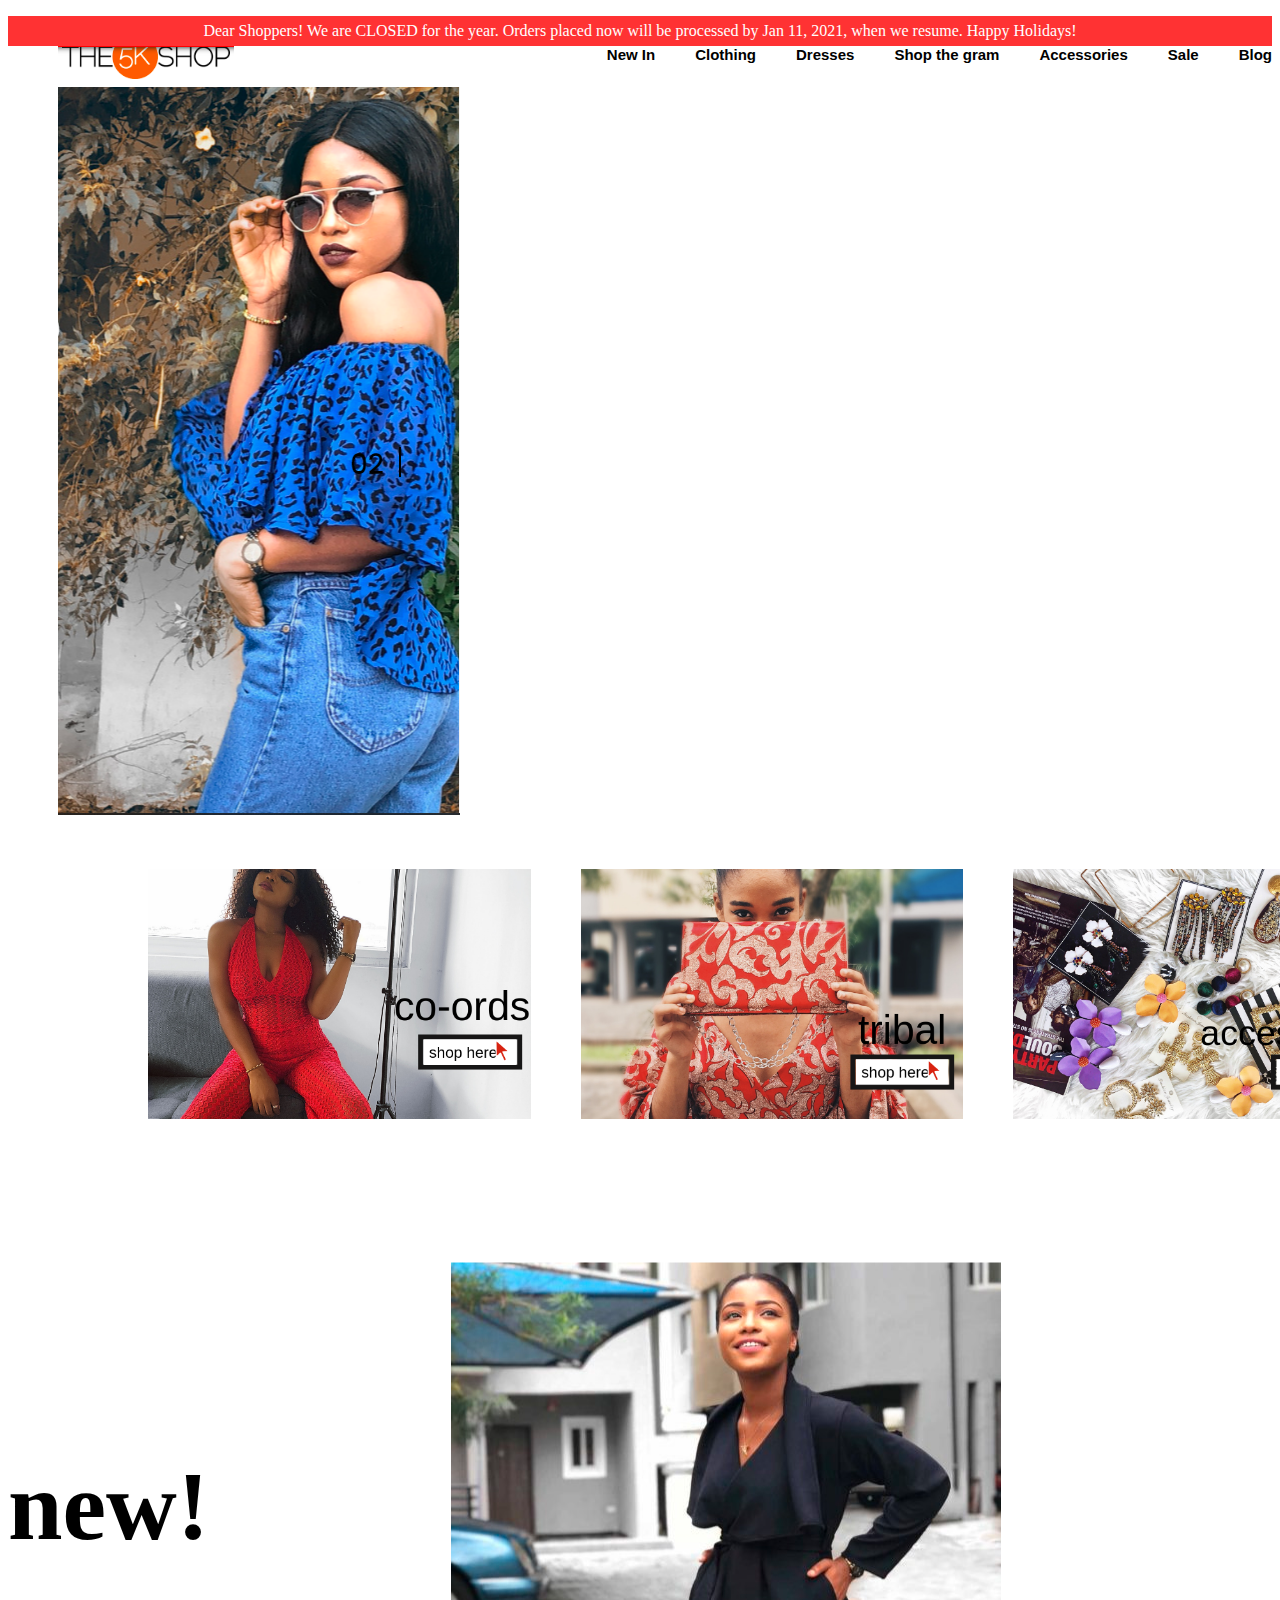
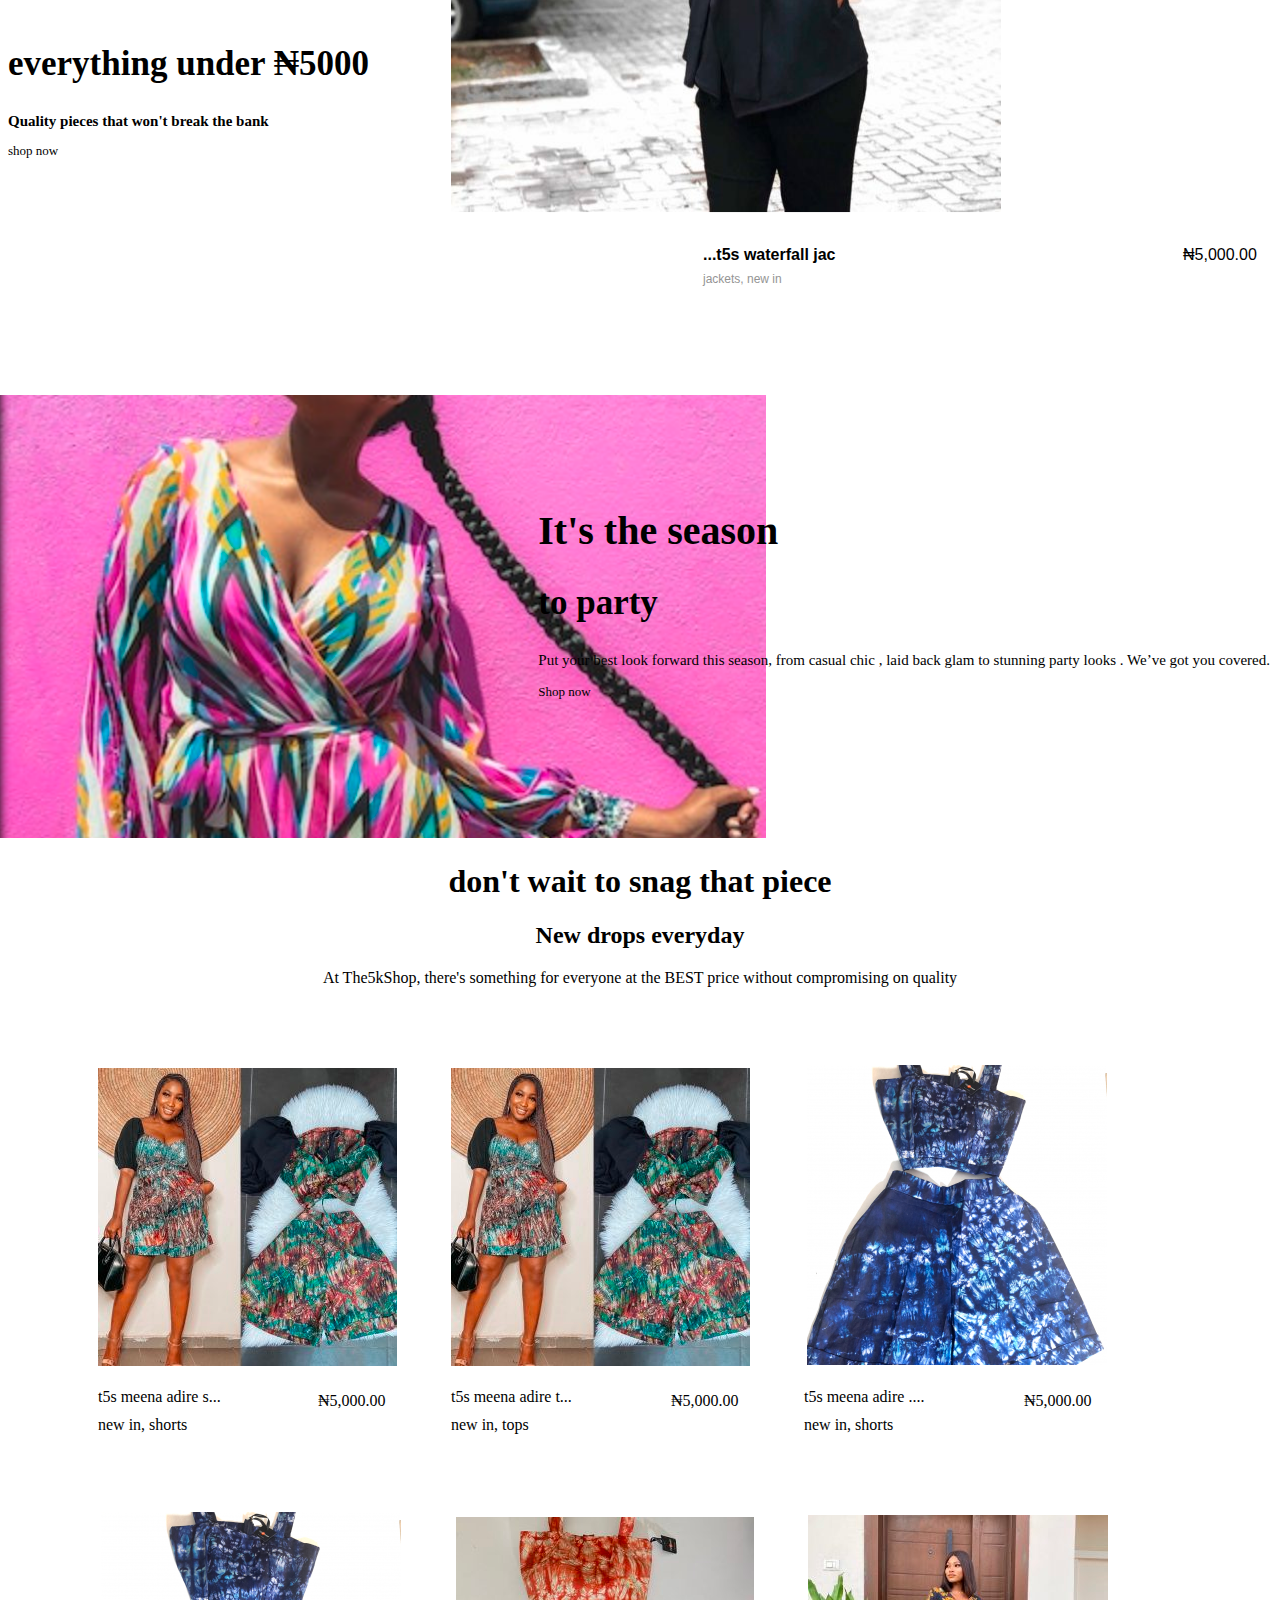
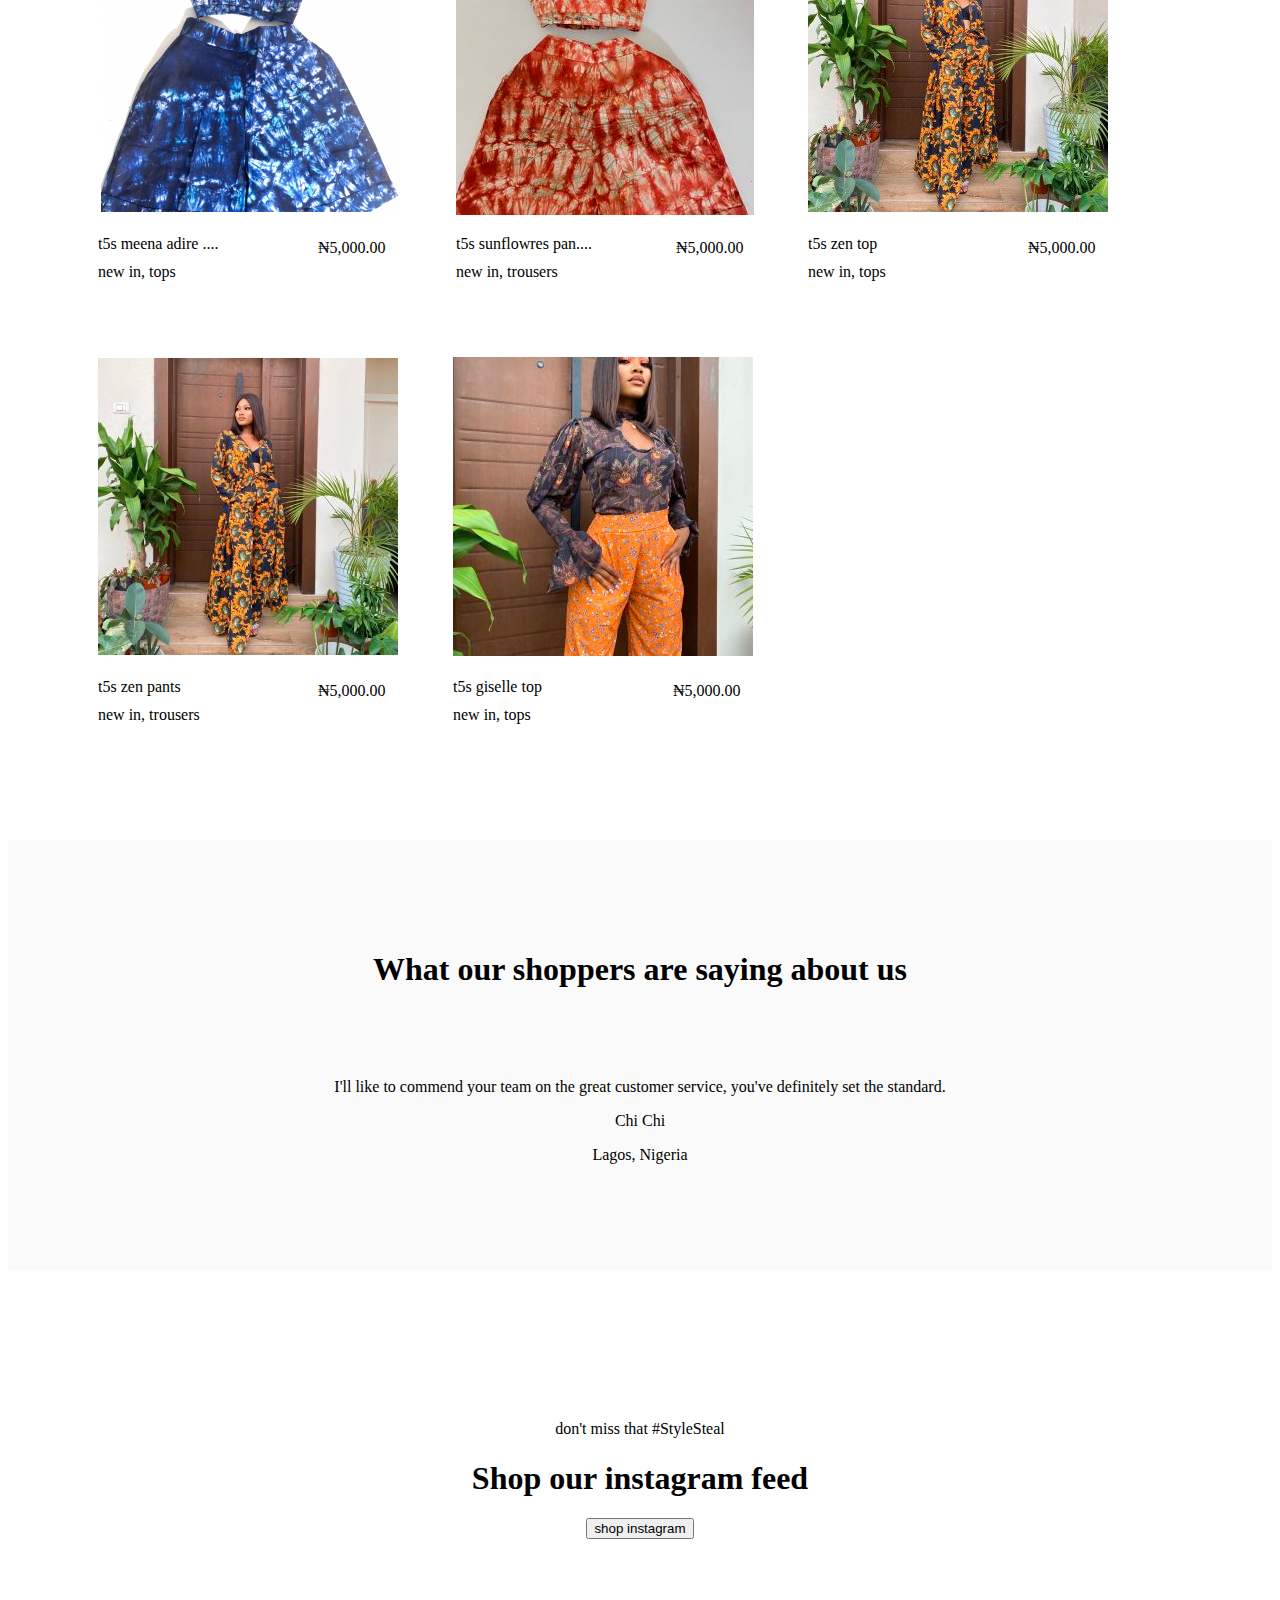
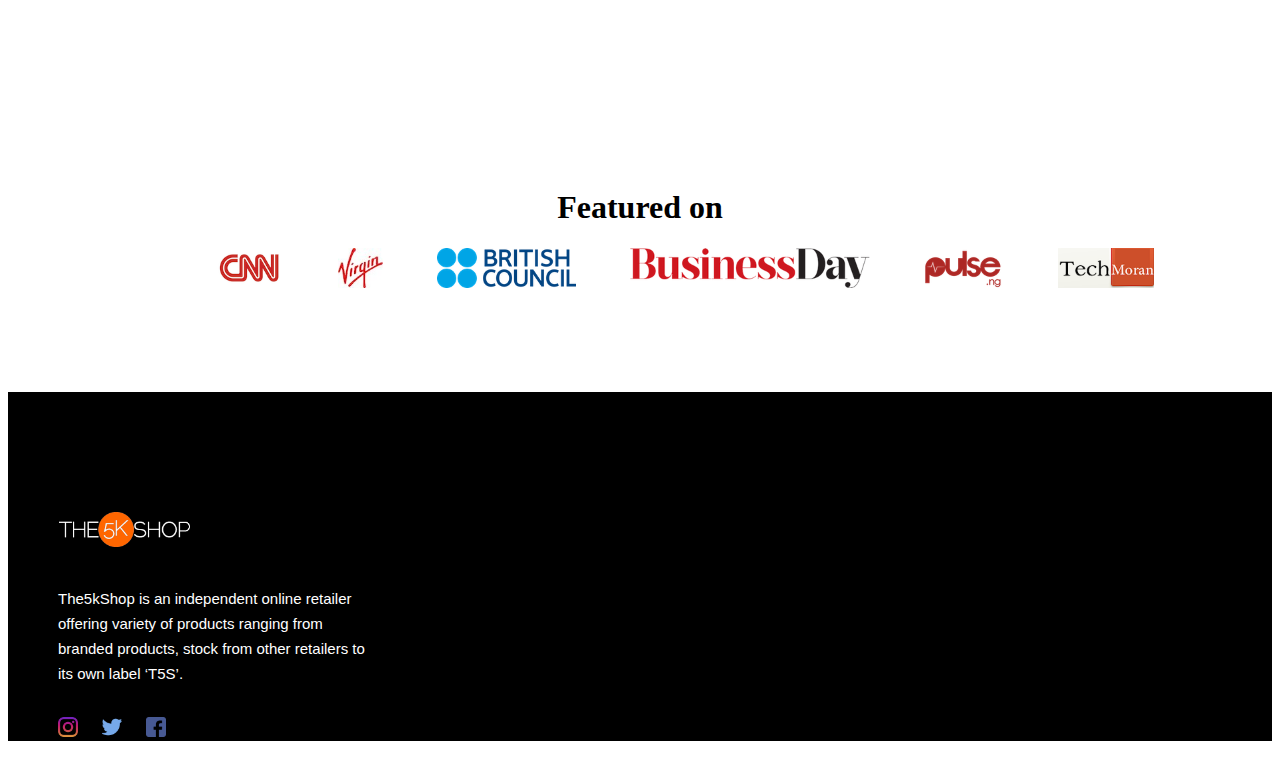
==== index/index.html @ 318f8c5a "Adding new 5kShop-Clone Project" ====
<!DOCTYPE html>
<html lang="en">

<head>
    <meta charset="UTF-8">
    <meta http-equiv="X-UA-Compatible" content="IE=edge">
    <meta name="viewport" content="width=device-width, initial-scale=1.0">
    <title>5KShop</title>
    <link rel="stylesheet" href="../css/5k.css">
    <!-- <link rel="icon" href="" sizes="16x16" type="image/png"> -->
</head>

<body>
    <div class="announcement">
        <p>
            Dear Shoppers! We are CLOSED for the year. Orders placed now will be processed by Jan 11, 2021, when we
            resume. Happy Holidays!
        </p>
    </div>

    <nav>
        <img src="../assets/images/5k.PNG" alt="5k Logo White">

        <li>
            <ol>New In</ol>
            <ol>Clothing</ol>
            <ol>Dresses</ol>
            <ol>Shop the gram</ol>
            <ol>Accessories</ol>
            <ol>Sale</ol>
            <ol>Blog</ol>
        </li>
    </nav>


    <img src="../assets/images/5k-background-1.PNG" alt="Background image" class="background-1">

    <div class="top-sec">
        <section class="shop-here">
            <img src="../assets/images/shop-here-2-1.png" alt="Shop Here">
            <img src="../assets/images/shop-here-3-1.png" alt="Shop Here">
            <img src="../assets/images/shop-here-5.png" alt="Shop Here">
        </section>
    </div>

    <div>

        <section class="writeup">
            <h2 class="new">new!</h2>
            <h2 class="everything">everything under ₦5000</h2>
            <h2 class="quality">Quality pieces that won't break the bank</h2>
            <p class="shop">shop now</p>
        </section>

        <section>
            <img src="../assets/images/girl-1.PNG" alt="girl in black" class="gib">
            <p class="bl">...t5s waterfall jac</p>
            <p class="br">₦5,000.00</p>
            <p class="bbl">jackets, new in</p>
        </section>
    </div>

    <div>
        <section>
            <img src="../assets/images/girl-2.PNG" alt="girl in dress" class="gid">
        </section>

        <section class="gid-2">
            <h1>It's the season</h1>
            <h2>to party</h2>
            <!-- <hr> -->
            <p class="put">Put your best look forward this season, from casual chic , laid back glam to stunning party
                looks . We’ve
                got you covered.</p>
            <p class="shop-now">Shop now</p>
        </section>
    </div>

    <div class="dw">
        <h1>don't wait to snag that piece</h1>
        <h2>New drops everyday</h2>
        <!-- <hr> -->
        <p>At The5kShop, there's something for everyone at the BEST price without compromising on quality</p>
    </div>

    <div class="g-container">
        <section class="gallery">
            <ul>
                <li>
                    <img src="../assets/images/dress-1.PNG" alt="t5s meena adire shorts">
                    <p class="ct">t5s meena adire s...</p>
                    <p class="cp">₦5,000.00</p>
                    <p class="cd">new in, shorts</p>
                </li>

                <li>
                    <img src="../assets/images/dress-1.PNG" alt="t5s meena adire tops">
                    <p class="ct">t5s meena adire t...</p>
                    <p class="cp">₦5,000.00</p>
                    <p class="cd">new in, tops</p>
                </li>
                <li>
                    <img src="../assets/images/dress-2.PNG" alt="t5s zainab adire ....">
                    <p class="ct">t5s meena adire ....</p>
                    <p class="cp">₦5,000.00</p>
                    <p class="cd">new in, shorts</p>
                </li>
                <li>
                    <img src="../assets/images/dress-2.PNG" alt="t5s zainab adire ....">
                    <p class="ct">t5s meena adire ....</p>
                    <p class="cp">₦5,000.00</p>
                    <p class="cd">new in, tops</p>
                </li>
                <li>
                    <img src="../assets/images/dress-3.PNG" alt="t5s sunflowers pan...">
                    <p class="ct">t5s sunflowres pan....</p>
                    <p class="cp">₦5,000.00</p>
                    <p class="cd">new in, trousers</p>
                </li>
                <li>
                    <img src="../assets/images/dress-4.PNG" alt="t5s sunflowers pan...">
                    <p class="ct">t5s zen top</p>
                    <p class="cp">₦5,000.00</p>
                    <p class="cd">new in, tops</p>
                </li>
                <li>
                    <img src="../assets/images/dress-4.PNG" alt="t5s sunflowers pan...">
                    <p class="ct">t5s zen pants</p>
                    <p class="cp">₦5,000.00</p>
                    <p class="cd">new in, trousers</p>
                </li>
                <li>
                    <img src="../assets/images/dress-5.PNG" alt="t5s sunflowers pan...">
                    <p class="ct">t5s giselle top</p>
                    <p class="cp">₦5,000.00</p>
                    <p class="cd">new in, tops</p>
                </li>
            </ul>
        </section>
    </div>

    <div class="testimonies">
        <h1 class="wos">What our shoppers are saying about us</h1>
        <p>I'll like to commend your team on the great customer service, you've definitely set the standard.</p>
        <p>Chi Chi </p>
        <p>Lagos, Nigeria</p>
    </div>

    <section class="shop-on-insta">
        <p>don't miss that #StyleSteal</p>
        <h1>Shop our instagram feed</h1>
        <button class="shop-button">shop instagram</button>
    </section>

    <section class="feature">
        <h1>Featured on</h1>
        <ul class="feature-logos">
            <li>
                <img src="../assets/images/cnn-logo.png" alt="CNN Logo">
            </li>
            <li>
                <img src="../assets/images/Virgin_NASA_logo-1.jpg" alt="Virgin Logo">
            </li>
            <li>
                <img src="../assets/images/British_Council_logo.svg_.png" alt="British Council Logo">
            </li>
            <li>
                <img src="../assets/images/business-day-logo.png" alt="Business Day Logo">
            </li>
            <li>
                <img src="../assets/images/Pulse.png" alt="Pulse logo">
            </li>
            <li>
                <img src="../assets/images/moran.png" alt="Tech Moran Logo">
            </li>
        </ul>
    </section>

    <footer>
        <section class="ft-section-1">
            <img src="../assets/images/5k-white-1.png" alt="" class="t5s-footer">
            <p>The5kShop is an independent online retailer offering variety of products ranging from branded products,
                stock from other retailers to its own label ‘T5S’.</p>
            <ul>
                <li>
                    <img src="../assets/images/029-instagram.png" alt="Instagram Logo">
                </li>
                <li>
                    <img src="../assets/images/008-twitter.png" alt="Twitter Logo">
                </li>
                <li>
                    <img src="../assets/images/036-facebook.png" alt="Facebook Logo">
                </li>
            </ul>
        </section>
    </footer>
</body>

</html>
---- css/5k.css ----
body {
    background-color: #ffffff;
}

.announcement{
    background-color: #ff3233;
    height: 30px;
    width: 100%;
    line-height: 30px;
}

.announcement p {
    color: white;
    display: flex;
    justify-content: center;
}

nav li {
    list-style: none;
    display: flex;
    justify-content: space-evenly;
    float: right;
    font-weight: bold;
    font-family: sans-serif;
    font-size: 15px;
    margin-top: -15px;
}

img {
    margin-left: 50px;
}

 /* img.background-1{ 
    background-repeat: repeat;    
}  */

/* .top-sec{
    background-color: grey;
} */

.shop-here{
    display: flex;
    width: 500px;
    height: 250px;
    justify-content: space-between;
    margin-left: 90px;
    margin-top: 50px;
}

.gib{
    float: right;
    margin-right: 270px;
    margin-top: 140px;
}

/* .t5s {
    display: flex;
    justify-content: space-evenly;
    float: right;
} */

.bl {
    position: absolute;
    top: 1830px;
    margin-left: 695px;
    color: #000000;
    font-family: sans-serif;
    font-size: 16px;
    font-weight: 600;
}
.br {
    position: absolute;
    top: 1830px;
    margin-left: 1175px;
    color: #000000;
    font-family: sans-serif;
    font-size: 16px;
    font-weight: lighter;
}
.bbl {
    position: absolute;
    top: 1860px;
    margin-left: 695px;
    color: #949494;
    font-family: sans-serif;
    font-size: 12px;
}

.writeup{
    float: left;
    margin-top: 250px;
}

.new {
    font-size: 98px;
}
.everything {
    font-size: 35px;
}
.quality{
    font-size: 15px;
}
.shop {
    font-size: 13px;
}

.gid{
    margin-top: 180px;
    margin-left: -10px;
}

p.put{
    font-size: 15px;
    word-break: normal;
}
.gid-2{
    position: absolute;
    right: 10px;
    top: 2080px;

}

.gid-2 > h1 {
    font-size: 40px;
}
.gid-2 > h2 {
    font-size: 35px;
}

.gid-2 > .shop-now{
    font-size: 13px;
}

.dw{
   text-align: center;
}

/* .gallery li {
    display: flex;
    justify-content:;
} */

/* .g-container{
    max-width: 950px;
    margin: 0 auto;
    padding: 0 5%;
} */

.gallery li{
    display: inline-block;
    margin-top: 60px;
}

.ct {
    margin-left: 50px;
}
.cp {
    margin-left: 270px;
    margin-top: -30px;
}
.cd {
    margin-left: 50px;
    margin-top: -10px;
}

.testimonies{
    margin-top: 100px;
    background-color: #fafafa;
    width: 100%;
    text-align: center;
    padding: 90px 0;
    /* margin: 0; */
}


.wos {
    margin-bottom: 90px;
}

.shop-on-insta{
    text-align:center;
    margin: 150px 0;
}
.feature-logos li{
    list-style: none;
    display: inline-block;
}

.feature{
    margin-top: 250px;
    text-align: center;
}

.feature-logos img {
    
    height: 40px;
}

footer{
     background-color: #000000;
     width: 100%;
     margin-top: 100px;
}

footer p {
    color: #ffffff;
}



.t5s-footer{
    height: 35px;
}

.ft-section-1{
    text-align: left;
    padding-top: 120px;
    margin-left: 50px;
    width: 25%;
}

.ft-section-1 li > img{
    height: 20px;
    
}

.ft-section-1 li{
    display: inline-block;
    margin-left: -90px;
    margin-top: 15px;
    padding-right: 60px;
}

.ft-section-1 > img{
    margin-left: 1px;
    margin-bottom: 20px;
}

.ft-section-1 > p{
    font-size: 15px;
    font-family: sans-serif;
    line-height: 25px;
    /* display: block; */
    text-align: left;
}
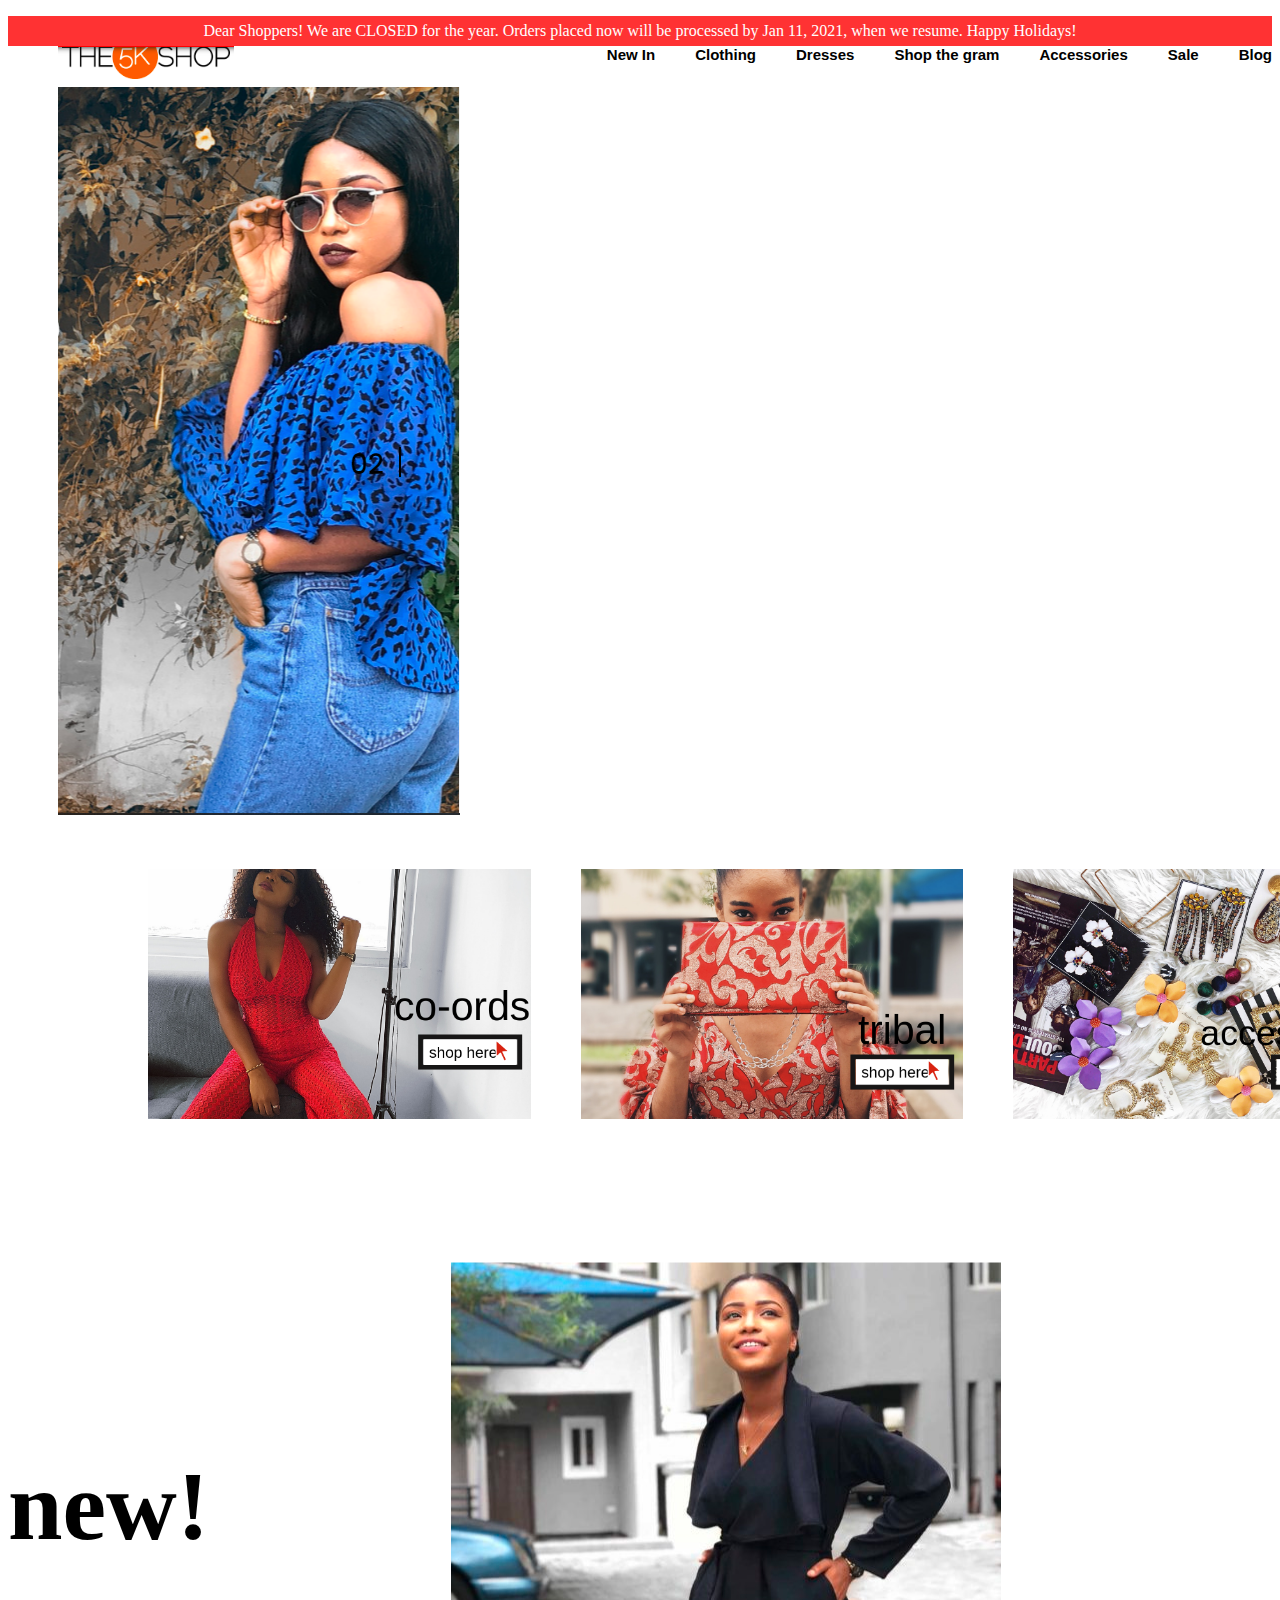
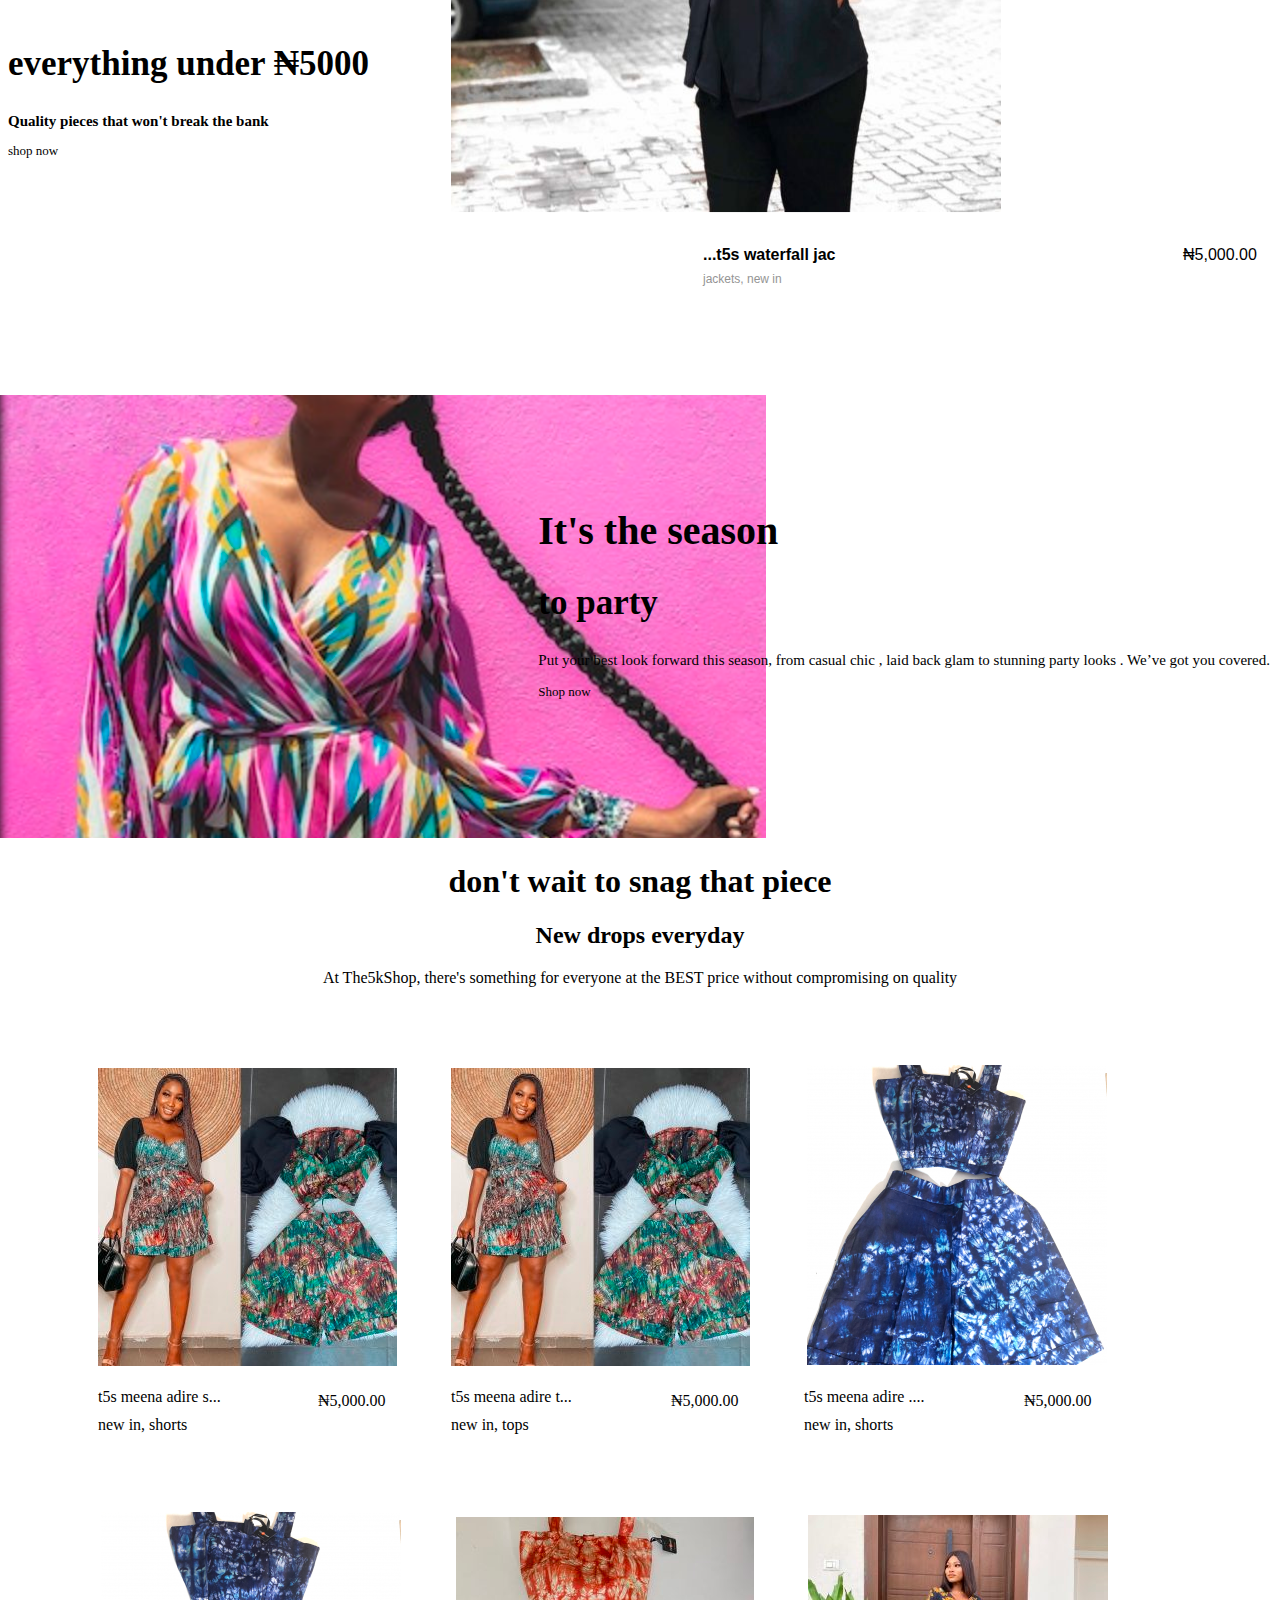
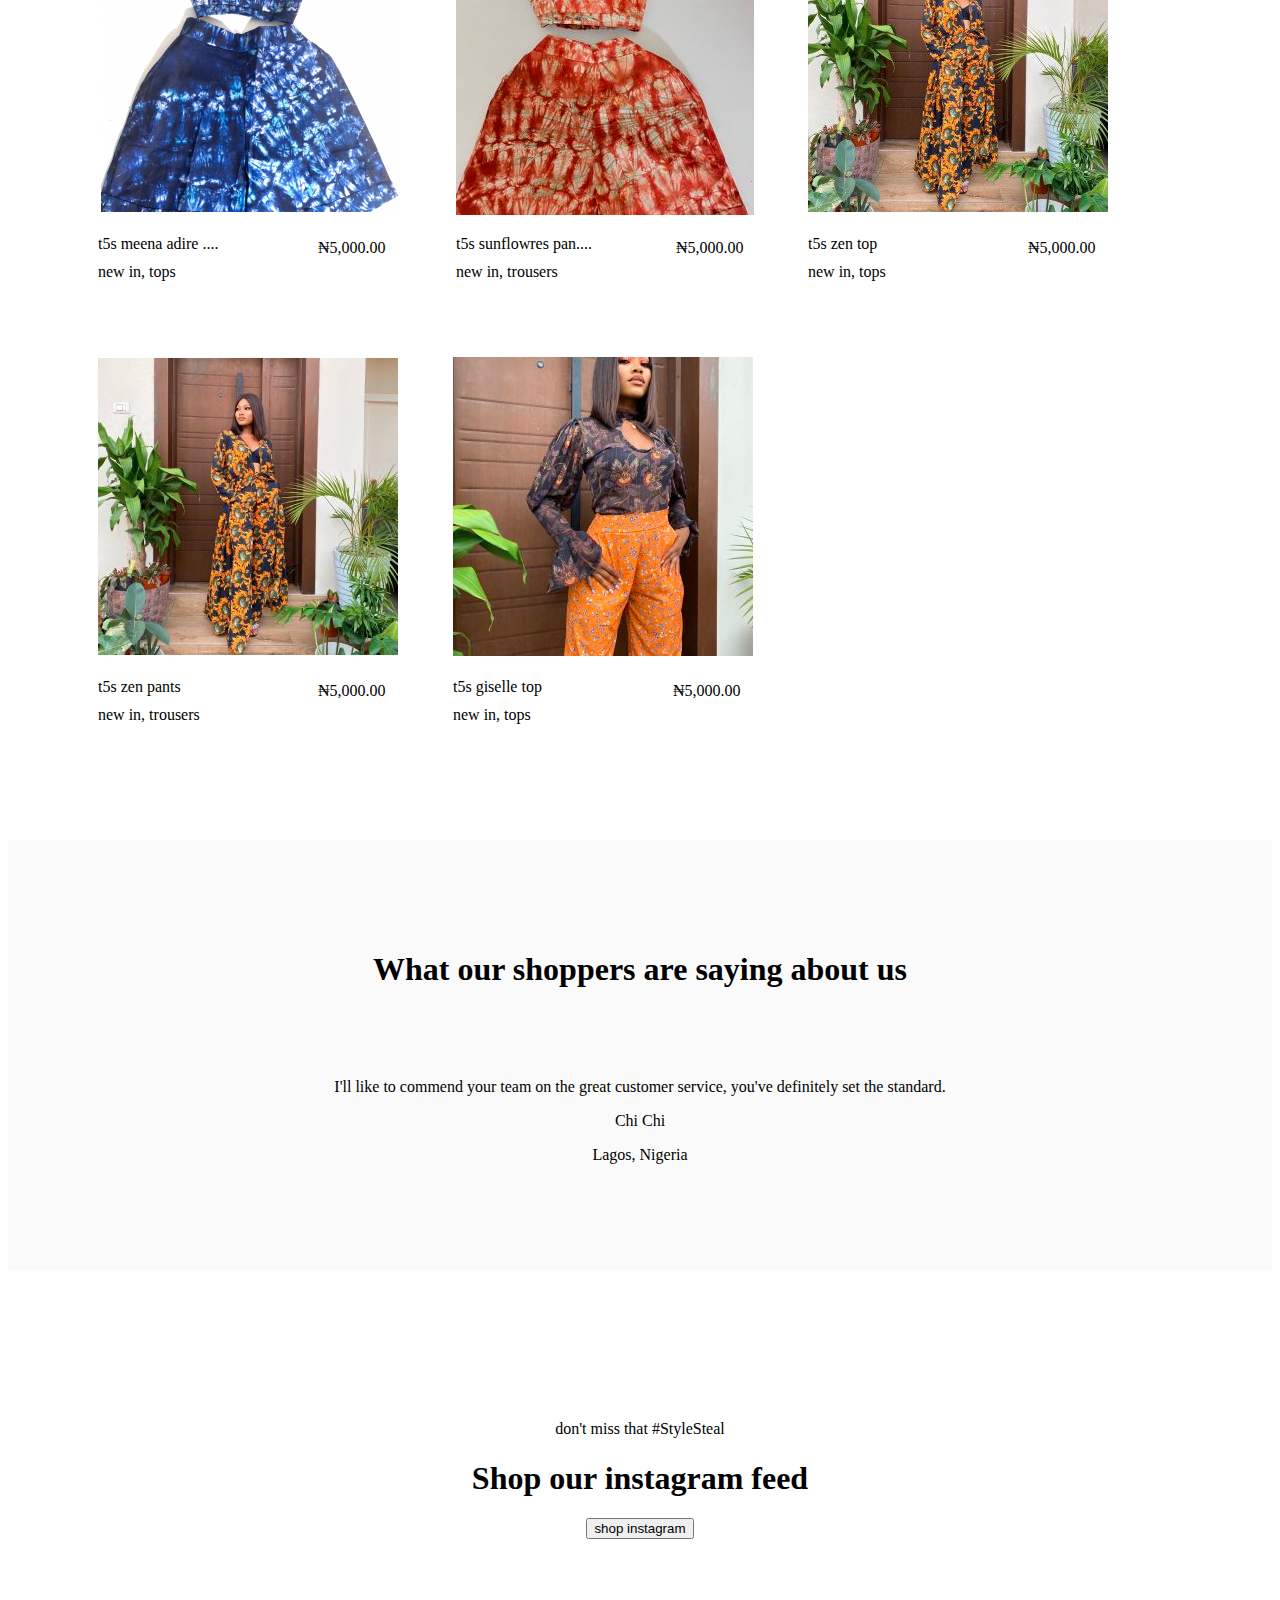
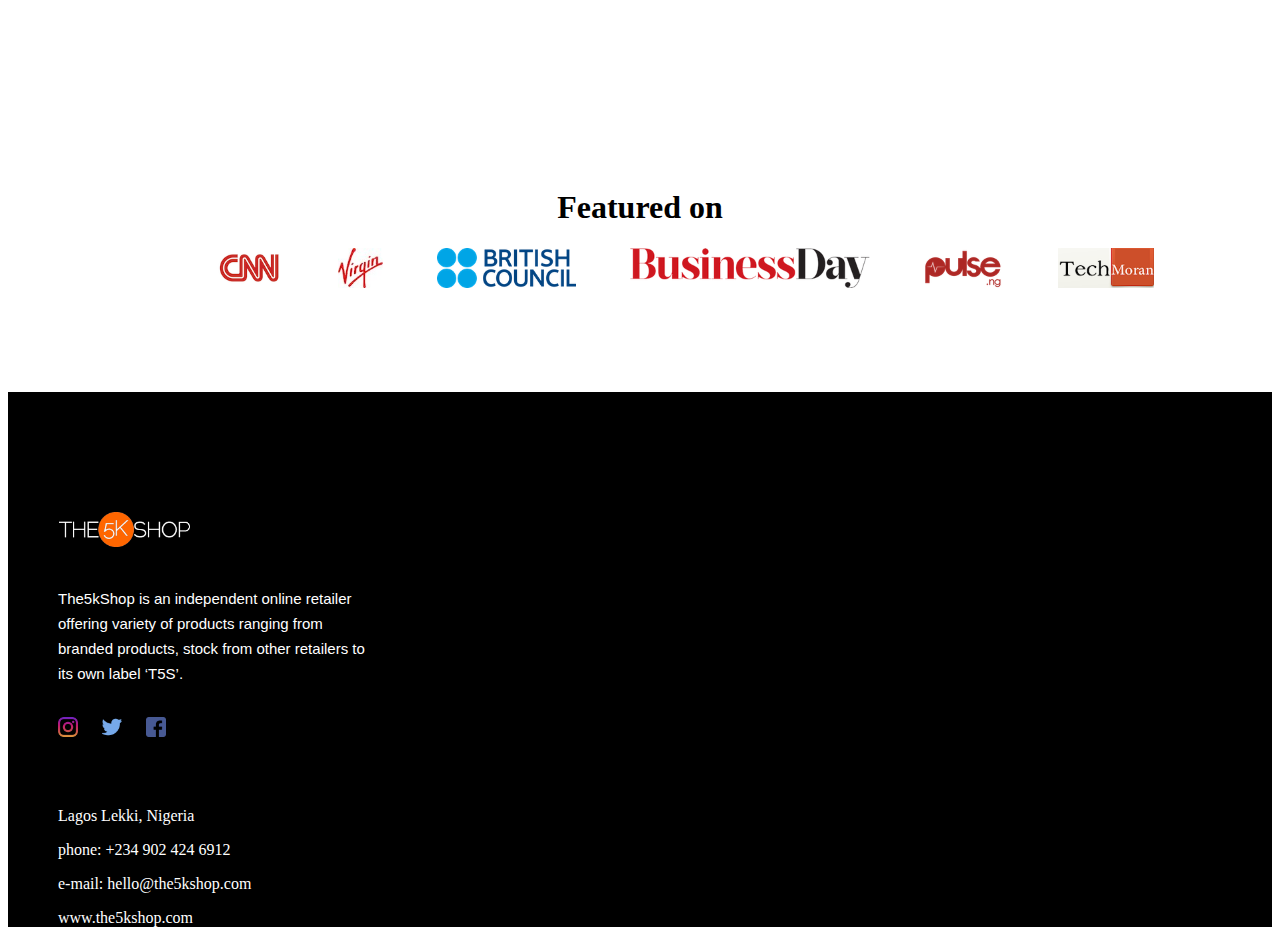
==== commit 19943915: "css and index" ====
--- a/index/index.html
+++ b/index/index.html
@@ -193,6 +193,14 @@
                 </li>
             </ul>
         </section>
+
+        <section class="ft-section-2">
+            <h2>contact us</h2>
+            <p>Lagos Lekki, Nigeria</p>
+            <p>phone: +234 902 424 6912</p>
+            <p>e-mail: hello@the5kshop.com</p>
+            <p>www.the5kshop.com</p>
+        </section>
     </footer>
 </body>
 
--- a/css/5k.css
+++ b/css/5k.css
@@ -242,4 +242,10 @@
     line-height: 25px;
     /* display: block; */
     text-align: left;
+}
+
+.ft-section-2{
+    text-align: left;
+    margin-left: 50px;
+    width: 50%;
 }